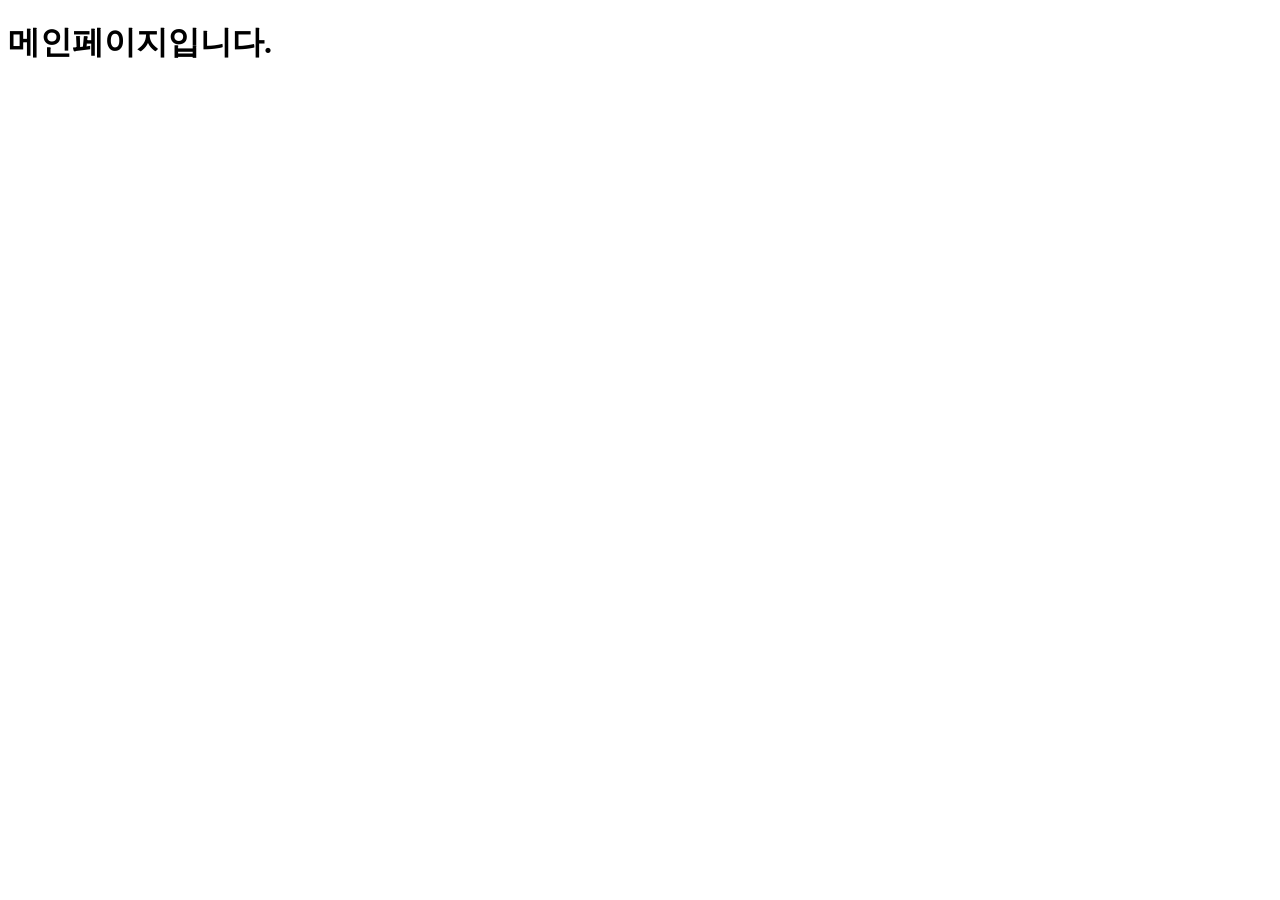
==== src/main/resources/templates/main.html @ 6112c26d "feat: 회원가입 기능" ====
<!DOCTYPE html>
<html xmlns:th="http://www.thymeleaf.org"
      xmlns:layout="http://www.ultraq.net.nz/thymeleaf/layout"
      layout:decorate="~{layouts/layout1}">

<div layout:fragment="content">

    <h1>메인페이지입니다.</h1>
</div>
</html>
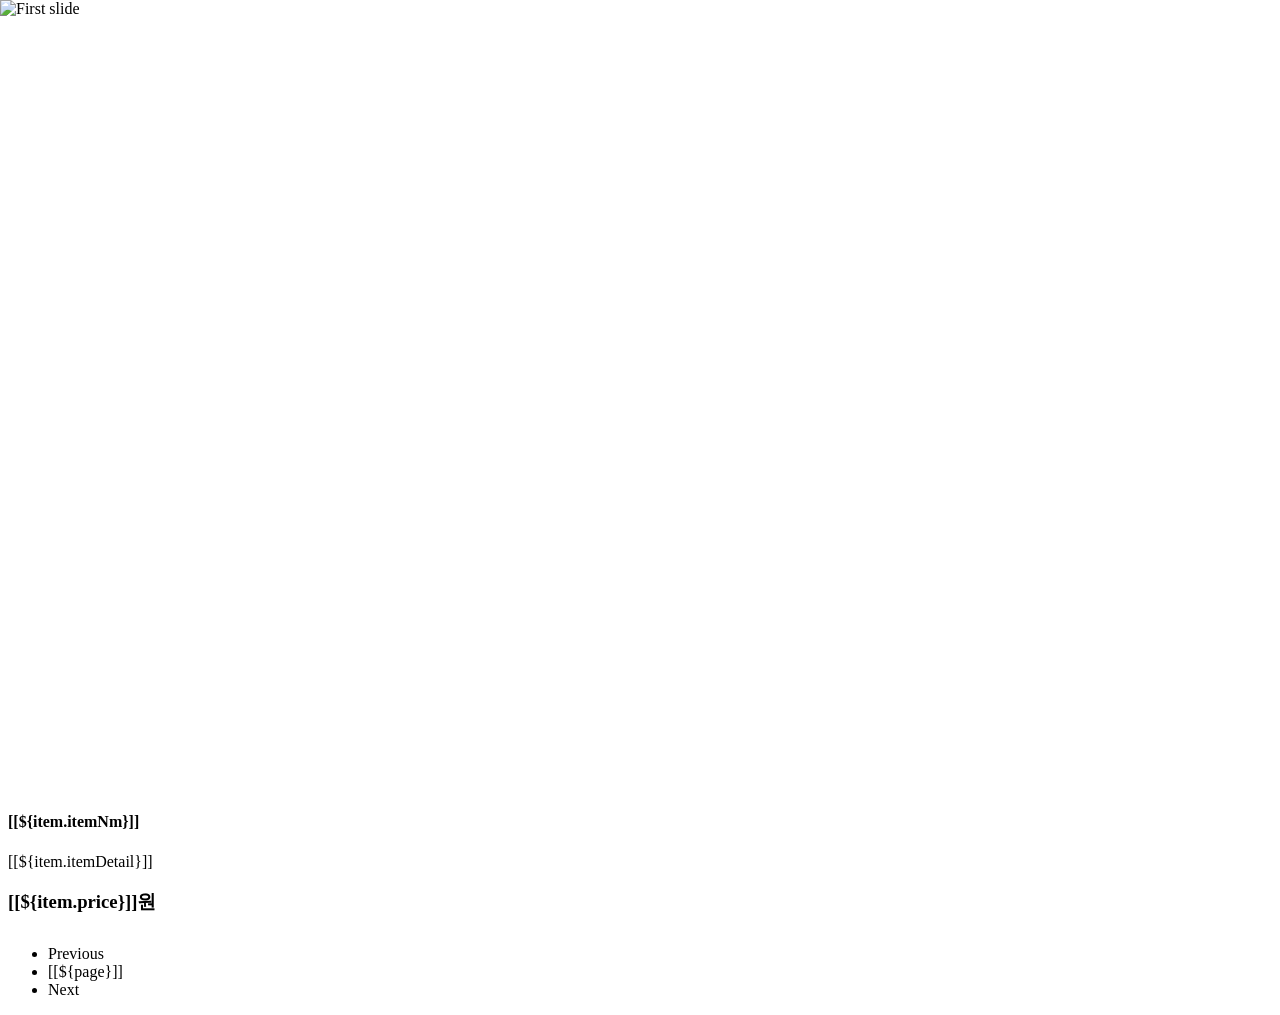
==== commit 30f7b7f2: "feat: 상품 조회 기능2" ====
--- a/src/main/resources/templates/main.html
+++ b/src/main/resources/templates/main.html
@@ -3,8 +3,87 @@
       xmlns:layout="http://www.ultraq.net.nz/thymeleaf/layout"
       layout:decorate="~{layouts/layout1}">
 
+<!-- 사용자 CSS 추가 -->
+<th:block layout:fragment="css">
+    <style>
+        .carousel-inner > .item {
+            height: 350px;
+        }
+        .margin{
+            margin-bottom:30px;
+        }
+        .banner{
+            height: 300px;
+            position: absolute; top:0; left: 0;
+            width: 100%;
+            height: 100%;
+        }
+        .card-text{
+            text-overflow: ellipsis;
+            white-space: nowrap;
+            overflow: hidden;
+        }
+        a:hover{
+            text-decoration:none;
+        }
+        .center{
+            text-align:center;
+        }
+    </style>
+</th:block>
+
 <div layout:fragment="content">
 
-    <h1>메인페이지입니다.</h1>
-</div>
-</html>+    <div id="carouselControls" class="carousel slide margin" data-ride="carousel">
+        <div class="carousel-inner">
+            <div class="carousel-item active item">
+                <img class="d-block w-100 banner" src="https://user-images.githubusercontent.com/13268420/112147492-1ab76200-8c20-11eb-8649-3d2f282c3c02.png" alt="First slide">
+            </div>
+        </div>
+    </div>
+
+    <input type="hidden" name="searchQuery" th:value="${itemSearchDto.searchQuery}">   <!--이 부분 궁금쓰-->
+    <div th:if="${not #strings.isEmpty(itemSearchDto.searchQuery)}" class="center">
+        <p class="h3 font-weight-bold" th:text="${itemSearchDto.searchQuery} + '검색 결과'"></p>
+    </div>
+
+    <div class="row">
+        <th:block th:each="item, status: ${items.getContent()}">
+            <div class="col-md-4 margin">
+                <div class="card">
+                    <a th:href="'/item/' +${item.id}" class="text-dark">
+                        <img th:src="${item.imgUrl}" class="card-img-top" th:alt="${item.itemNm}" height="400">
+                        <div class="card-body">
+                            <h4 class="card-title">[[${item.itemNm}]]</h4>
+                            <p class="card-text">[[${item.itemDetail}]]</p>
+                            <h3 class="card-title text-danger">[[${item.price}]]원</h3>
+                        </div>
+                    </a>
+                </div>
+            </div>
+        </th:block>
+    </div>
+
+    <div th:with="start=${(items.number/maxPage)*maxPage + 1}, end=(${(items.totalPages == 0) ? 1 : (start + (maxPage - 1) < items.totalPages ? start + (maxPage - 1) : items.totalPages)})" >
+        <ul class="pagination justify-content-center">
+
+            <li class="page-item" th:classappend="${items.number eq 0}?'disabled':''">
+                <a th:href="@{'/' + '?searchQuery=' + ${itemSearchDto.searchQuery} + '&page=' + ${items.number-1}}" aria-label='Previous' class="page-link">
+                    <span aria-hidden='true'>Previous</span>
+                </a>
+            </li>
+
+            <li class="page-item" th:each="page: ${#numbers.sequence(start, end)}" th:classappend="${items.number eq page-1}?'active':''">
+                <a th:href="@{'/' +'?searchQuery=' + ${itemSearchDto.searchQuery} + '&page=' + ${page-1}}" th:inline="text" class="page-link">[[${page}]]</a>
+            </li>
+
+            <li class="page-item" th:classappend="${items.number+1 ge items.totalPages}?'disabled':''">
+                <a th:href="@{'/' +'?searchQuery=' + ${itemSearchDto.searchQuery} + '&page=' + ${items.number+1}}" aria-label='Next' class="page-link">
+                    <span aria-hidden='true'>Next</span>
+                </a>
+            </li>
+
+        </ul>
+    </div>
+
+</div>
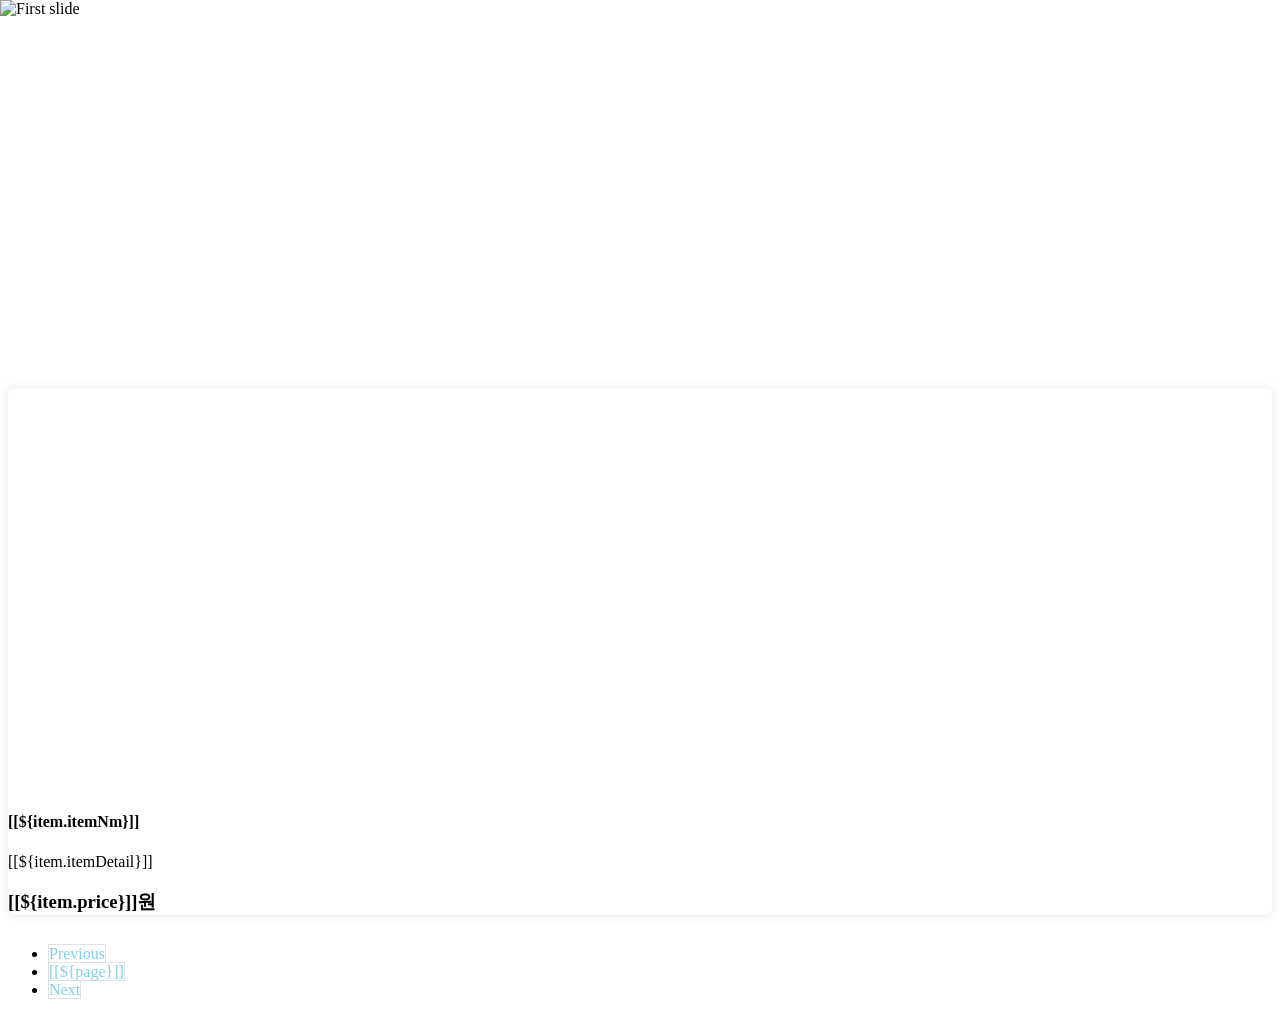
==== commit 77637781: "fix : 로그인폼 수정" ====
--- a/src/main/resources/templates/main.html
+++ b/src/main/resources/templates/main.html
@@ -1,39 +1,101 @@
 <!DOCTYPE html>
-<html xmlns:th="http://www.thymeleaf.org"
-      xmlns:layout="http://www.ultraq.net.nz/thymeleaf/layout"
-      layout:decorate="~{layouts/layout1}">
-
-<!-- 사용자 CSS 추가 -->
-<th:block layout:fragment="css">
+<html xmlns:th="http://www.thymeleaf.org" xmlns:layout="http://www.ultraq.net.nz/thymeleaf/layout" layout:decorate="~{layouts/layout1}">
+<head>
     <style>
+        /* CSS for carousel */
         .carousel-inner > .item {
             height: 350px;
         }
-        .margin{
-            margin-bottom:30px;
+
+        /* Margin utility class */
+        .margin {
+            margin-bottom: 30px;
         }
-        .banner{
+
+        /* Banner styling */
+        .banner {
+            position: absolute;
+            top: 0;
+            left: 0;
+            width: 100%;
             height: 300px;
-            position: absolute; top:0; left: 0;
-            width: 100%;
-            height: 100%;
         }
-        .card-text{
+
+        /* Truncate text with ellipsis */
+        .card-text {
             text-overflow: ellipsis;
             white-space: nowrap;
             overflow: hidden;
         }
-        a:hover{
-            text-decoration:none;
+
+        /* Remove underline on hover for links */
+        a:hover {
+            text-decoration: none;
         }
-        .center{
-            text-align:center;
+
+        /* Center align text */
+        .center {
+            text-align: center;
+        }
+
+        /* Card styling */
+        .card {
+            background-color: #fff;
+            border: none;
+            border-radius: 8px;
+            box-shadow: 0 0 10px rgba(0, 0, 0, 0.1);
+            transition: transform 0.3s, box-shadow 0.3s;
+        }
+
+        .card:hover {
+            transform: translateY(-5px);
+            box-shadow: 0 5px 15px rgba(0, 0, 0, 0.3);
+        }
+
+        /* Pagination styling */
+        .pagination {
+            justify-content: center;
+            margin-top: 20px;
+        }
+
+        .page-item.disabled .page-link {
+            color: #6c757d;
+            pointer-events: none;
+            cursor: not-allowed;
+            background-color: #fff;
+            border-color: #dee2e6;
+        }
+
+        .page-item.disabled .page-link:hover {
+            background-color: #fff;
+        }
+
+        .page-item.active .page-link {
+            background-color: #87ceeb;
+            border-color: #87ceeb;
+        }
+
+        .page-item.active .page-link:hover {
+            background-color: #87ceeb;
+            border-color: #87ceeb;
+        }
+
+        .page-link {
+            color: #87ceeb;
+            background-color: #fff;
+            border: 1px solid #dee2e6;
+        }
+
+        .page-link:hover {
+            color: #228b22;
+            text-decoration: none;
+            background-color: #e9ecef;
+            border-color: #dee2e6;
         }
     </style>
-</th:block>
-
+</head>
+<body>
 <div layout:fragment="content">
-
     <div id="carouselControls" class="carousel slide margin" data-ride="carousel">
         <div class="carousel-inner">
             <div class="carousel-item active item">
@@ -42,48 +104,45 @@
         </div>
     </div>
 
-    <input type="hidden" name="searchQuery" th:value="${itemSearchDto.searchQuery}">   <!--이 부분 궁금쓰-->
+    <input type="hidden" name="searchQuery" th:value="${itemSearchDto.searchQuery}">
     <div th:if="${not #strings.isEmpty(itemSearchDto.searchQuery)}" class="center">
         <p class="h3 font-weight-bold" th:text="${itemSearchDto.searchQuery} + '검색 결과'"></p>
     </div>
 
     <div class="row">
-        <th:block th:each="item, status: ${items.getContent()}">
-            <div class="col-md-4 margin">
-                <div class="card">
-                    <a th:href="'/item/' +${item.id}" class="text-dark">
-                        <img th:src="${item.imgUrl}" class="card-img-top" th:alt="${item.itemNm}" height="400">
-                        <div class="card-body">
-                            <h4 class="card-title">[[${item.itemNm}]]</h4>
-                            <p class="card-text">[[${item.itemDetail}]]</p>
-                            <h3 class="card-title text-danger">[[${item.price}]]원</h3>
-                        </div>
-                    </a>
-                </div>
+        <div th:each="item, status: ${items.getContent()}" class="col-md-4 margin">
+            <div class="card">
+                <a th:href="'/item/' + ${item.id}" class="text-dark">
+                    <img th:src="${item.imgUrl}" class="card-img-top" th:alt="${item.itemNm}" height="400">
+                    <div class="card-body">
+                        <h4 class="card-title">[[${item.itemNm}]]</h4>
+                        <p class="card-text">[[${item.itemDetail}]]</p>
+                        <h3 class="card-title text-danger">[[${item.price}]]원</h3>
+                    </div>
+                </a>
             </div>
-        </th:block>
+        </div>
     </div>
 
-    <div th:with="start=${(items.number/maxPage)*maxPage + 1}, end=(${(items.totalPages == 0) ? 1 : (start + (maxPage - 1) < items.totalPages ? start + (maxPage - 1) : items.totalPages)})" >
-        <ul class="pagination justify-content-center">
-
-            <li class="page-item" th:classappend="${items.number eq 0}?'disabled':''">
+    <div th:with="start=${(items.number / maxPage) * maxPage + 1}, end=(${(items.totalPages == 0) ? 1 : (start + (maxPage - 1) < items.totalPages ? start + (maxPage - 1) : items.totalPages)})">
+        <ul class="pagination">
+            <li class="page-item" th:classappend="${items.number eq 0} ? 'disabled' : ''">
                 <a th:href="@{'/' + '?searchQuery=' + ${itemSearchDto.searchQuery} + '&page=' + ${items.number-1}}" aria-label='Previous' class="page-link">
                     <span aria-hidden='true'>Previous</span>
                 </a>
             </li>
 
-            <li class="page-item" th:each="page: ${#numbers.sequence(start, end)}" th:classappend="${items.number eq page-1}?'active':''">
-                <a th:href="@{'/' +'?searchQuery=' + ${itemSearchDto.searchQuery} + '&page=' + ${page-1}}" th:inline="text" class="page-link">[[${page}]]</a>
+            <li class="page-item" th:each="page: ${#numbers.sequence(start, end)}" th:classappend="${items.number eq page-1} ? 'active' : ''">
+                <a th:href="@{'/' + '?searchQuery=' + ${itemSearchDto.searchQuery} + '&page=' + ${page-1}}" th:inline="text" class="page-link">[[${page}]]</a>
             </li>
 
-            <li class="page-item" th:classappend="${items.number+1 ge items.totalPages}?'disabled':''">
-                <a th:href="@{'/' +'?searchQuery=' + ${itemSearchDto.searchQuery} + '&page=' + ${items.number+1}}" aria-label='Next' class="page-link">
+            <li class="page-item" th:classappend="${items.number+1 ge items.totalPages} ? 'disabled' : ''">
+                <a th:href="@{'/' + '?searchQuery=' + ${itemSearchDto.searchQuery} + '&page=' + ${items.number+1}}" aria-label='Next' class="page-link">
                     <span aria-hidden='true'>Next</span>
                 </a>
             </li>
-
         </ul>
     </div>
-
-</div>+</div>
+</body>
+</html>
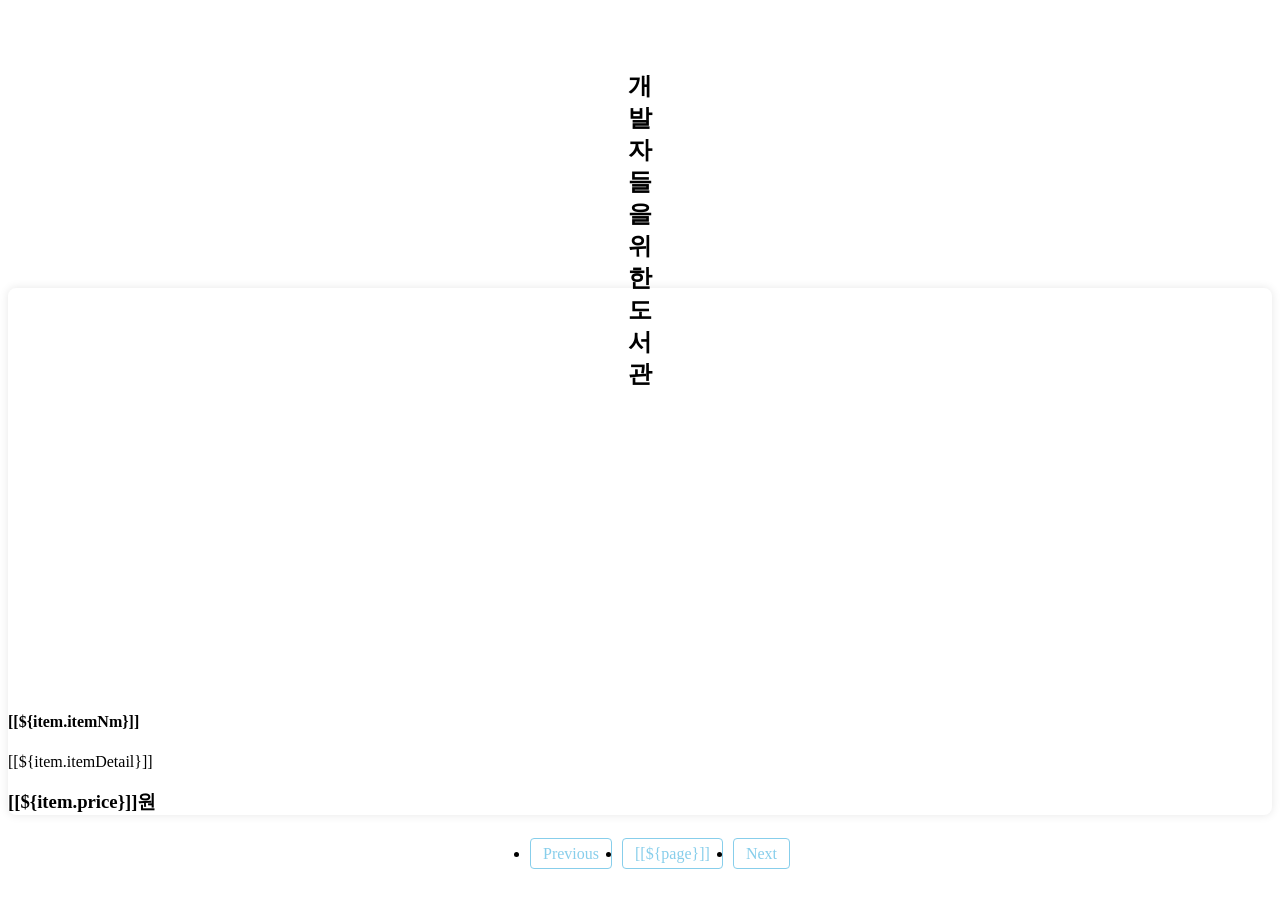
==== commit 4776a28d: "fix : 메인 css 수정, 버튼 css 통합" ====
--- a/src/main/resources/templates/main.html
+++ b/src/main/resources/templates/main.html
@@ -4,8 +4,29 @@
     <style>
         /* CSS for carousel */
         .carousel-inner > .item {
-            height: 350px;
+            height: 250px;
+            margin-bottom: 0; /* Remove the bottom margin */
         }
+
+        .carousel-item {
+            display: flex;
+            align-items: center;
+            justify-content: center;
+           
+        }
+
+        .banner-container {
+            position: relative;
+        }
+
+        .carousel-caption {
+            position: absolute;
+            top: 50%;
+            left: 50%;
+            transform: translate(-50%, -50%);
+            text-align: center;
+        }
+
 
         /* Margin utility class */
         .margin {
@@ -54,43 +75,42 @@
 
         /* Pagination styling */
         .pagination {
+            display: flex;
             justify-content: center;
             margin-top: 20px;
         }
 
+        .page-item {
+            margin: 0 5px;
+        }
+
+        .page-link {
+            color: #87ceeb;
+            background-color: #fff;
+            border: 1px solid #87ceeb;
+            padding: 6px 12px;
+            border-radius: 4px;
+            transition: background-color 0.3s, border-color 0.3s, color 0.3s;
+        }
+
+        .page-link:hover {
+            background-color: #87ceeb;
+            border-color: #87ceeb;
+            color: #fff;
+            text-decoration: none;
+        }
+
         .page-item.disabled .page-link {
             color: #6c757d;
-            pointer-events: none;
-            cursor: not-allowed;
             background-color: #fff;
             border-color: #dee2e6;
-        }
-
-        .page-item.disabled .page-link:hover {
-            background-color: #fff;
+            cursor: not-allowed;
         }
 
         .page-item.active .page-link {
             background-color: #87ceeb;
             border-color: #87ceeb;
-        }
-
-        .page-item.active .page-link:hover {
-            background-color: #87ceeb;
-            border-color: #87ceeb;
-        }
-
-        .page-link {
-            color: #87ceeb;
-            background-color: #fff;
-            border: 1px solid #dee2e6;
-        }
-
-        .page-link:hover {
-            color: #228b22;
-            text-decoration: none;
-            background-color: #e9ecef;
-            border-color: #dee2e6;
+            color: #fff;
         }
     </style>
 </head>
@@ -99,10 +119,16 @@
     <div id="carouselControls" class="carousel slide margin" data-ride="carousel">
         <div class="carousel-inner">
             <div class="carousel-item active item">
-                <img class="d-block w-100 banner" src="https://user-images.githubusercontent.com/13268420/112147492-1ab76200-8c20-11eb-8649-3d2f282c3c02.png" alt="First slide">
+                <div class="banner-container">
+                    <img class="d-block w-100 banner" src="/static/img/main.jpg" style="height: 180px" alt="First slide">
+                    <div class="carousel-caption d-flex align-items-center justify-content-center">
+                        <h2 class="text-center" style="padding-top: 193px;">개발자들을 위한 도서관</h2>
+                    </div>
+                </div>
             </div>
         </div>
     </div>
+
 
     <input type="hidden" name="searchQuery" th:value="${itemSearchDto.searchQuery}">
     <div th:if="${not #strings.isEmpty(itemSearchDto.searchQuery)}" class="center">
@@ -112,14 +138,14 @@
     <div class="row">
         <div th:each="item, status: ${items.getContent()}" class="col-md-4 margin">
             <div class="card">
-                <a th:href="'/item/' + ${item.id}" class="text-dark">
+                <a th:href="'/item/' + ${item.id}" class="text-dark position-relative d-inline-block">
                     <img th:src="${item.imgUrl}" class="card-img-top" th:alt="${item.itemNm}" height="400">
-                    <div class="card-body">
-                        <h4 class="card-title">[[${item.itemNm}]]</h4>
-                        <p class="card-text">[[${item.itemDetail}]]</p>
-                        <h3 class="card-title text-danger">[[${item.price}]]원</h3>
-                    </div>
+                    <h4 class="card-title text-center position-absolute top-50 start-50 translate-middle m-0">[[${item.itemNm}]]</h4>
                 </a>
+                <div class="card-body">
+                    <p class="card-text">[[${item.itemDetail}]]</p>
+                    <h3 class="card-title text-danger">[[${item.price}]]원</h3>
+                </div>
             </div>
         </div>
     </div>
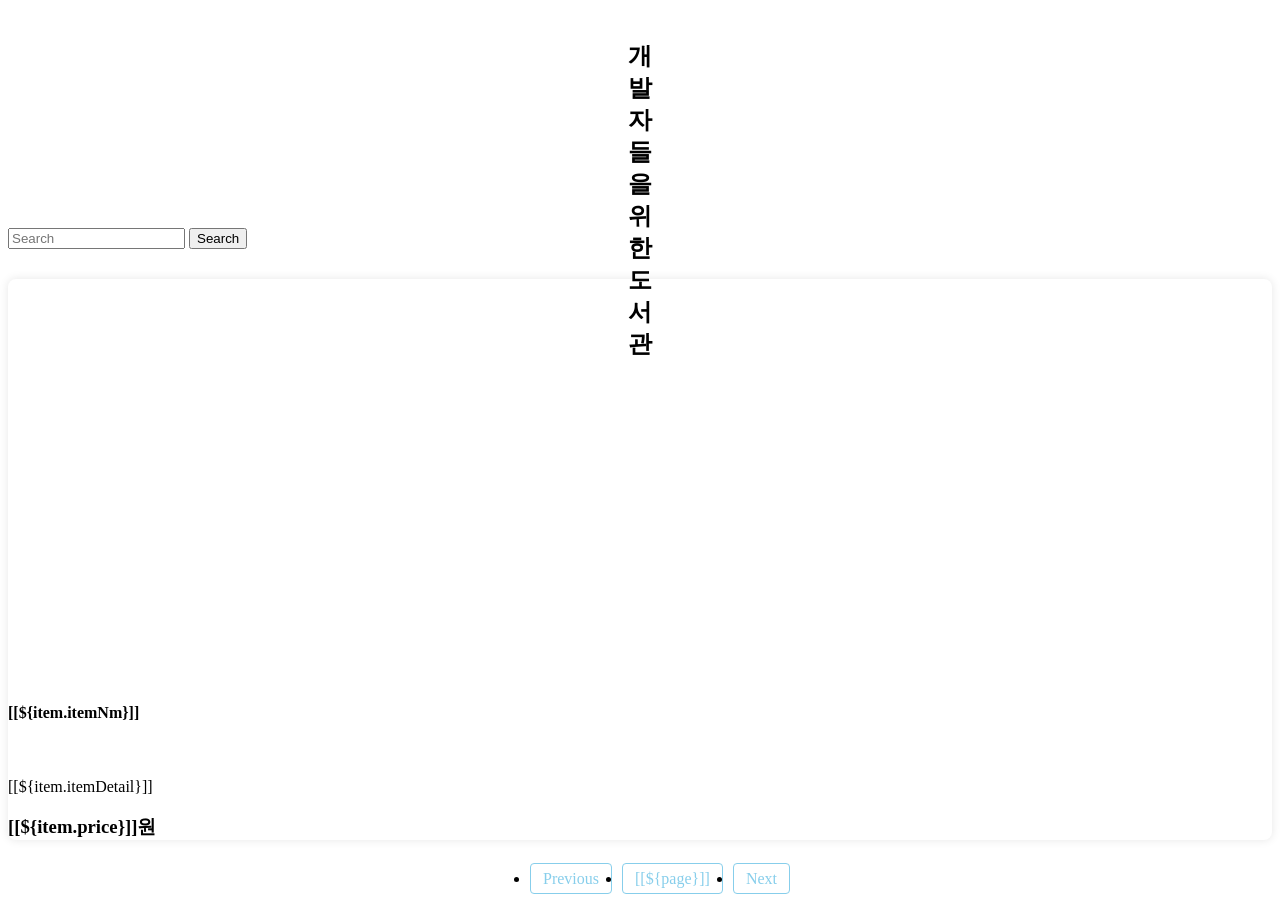
==== commit 21a4a8f1: "fix : 메인 화면 사진 로딩 문제 해결" ====
--- a/src/main/resources/templates/main.html
+++ b/src/main/resources/templates/main.html
@@ -4,7 +4,7 @@
     <style>
         /* CSS for carousel */
         .carousel-inner > .item {
-            height: 250px;
+            height: 190px;
             margin-bottom: 0; /* Remove the bottom margin */
         }
 
@@ -112,6 +112,10 @@
             border-color: #87ceeb;
             color: #fff;
         }
+
+        .row{
+            margin-top: 30px;
+        }
     </style>
 </head>
 <body>
@@ -129,6 +133,11 @@
         </div>
     </div>
 
+    <form class="form-inline my-2 my-lg-0" th:action="@{/}" method="get">
+        <input name="searchQuery" class="form-control mr-sm-2" type="search" placeholder="Search" aria-label="Search">
+        <button class="btn btn-outline-success my-2 my-sm-0" type="submit">Search</button>
+    </form>
+
 
     <input type="hidden" name="searchQuery" th:value="${itemSearchDto.searchQuery}">
     <div th:if="${not #strings.isEmpty(itemSearchDto.searchQuery)}" class="center">
@@ -143,6 +152,7 @@
                     <h4 class="card-title text-center position-absolute top-50 start-50 translate-middle m-0">[[${item.itemNm}]]</h4>
                 </a>
                 <div class="card-body">
+                    <br>
                     <p class="card-text">[[${item.itemDetail}]]</p>
                     <h3 class="card-title text-danger">[[${item.price}]]원</h3>
                 </div>
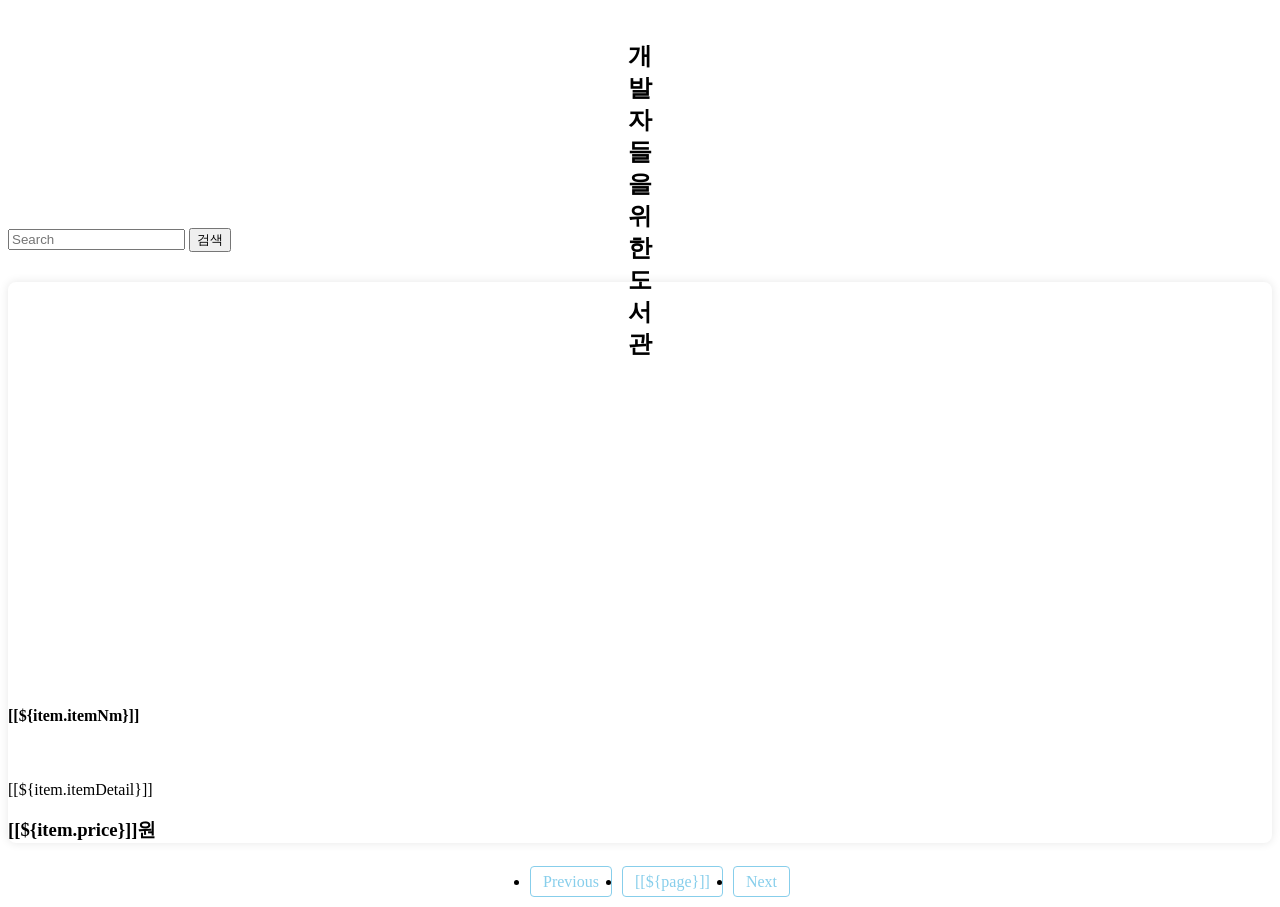
==== commit bbc7418b: "feature: comment 엔티티 생성" ====
--- a/src/main/resources/templates/main.html
+++ b/src/main/resources/templates/main.html
@@ -135,7 +135,7 @@
 
     <form class="form-inline my-2 my-lg-0" th:action="@{/}" method="get">
         <input name="searchQuery" class="form-control mr-sm-2" type="search" placeholder="Search" aria-label="Search">
-        <button class="btn btn-outline-success my-2 my-sm-0" type="submit">Search</button>
+        <button class="btn btn-outline-success my-2 my-sm-0" type="submit">검색</button>
     </form>
 
 
